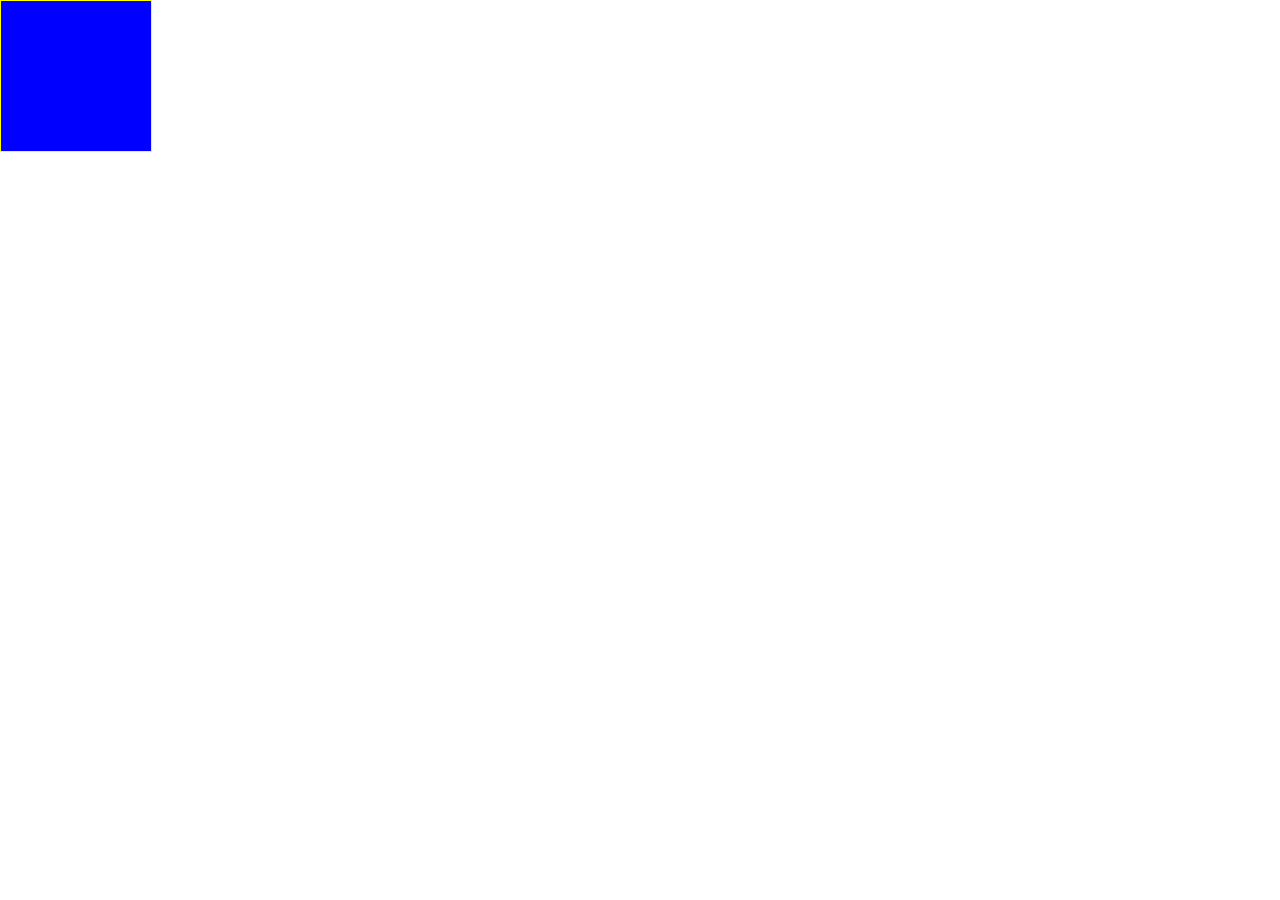
==== jquery插件/index.html @ 5c43ccaf "。" ====
<!doctype html>
<html lang="en">
<head>
	<meta charset="UTF-8">
	<title>Document</title>
	<link rel="stylesheet" href="./css/index.css">
	<script src="http://libs.baidu.com/jquery/2.0.0/jquery.js"></script> 
	<script src="./js/index.js" ></script>
</head>
<body>
	<div class="box"></div>
</body>
</html>
---- jquery插件/css/index.css ----
*{
	margin: 0;
	padding:0;
	list-style:none;
	text-decoration:none;
}
.box{
	width:150px;
	height: 150px;
	background: blue;
	border:1px solid  yellow;
}
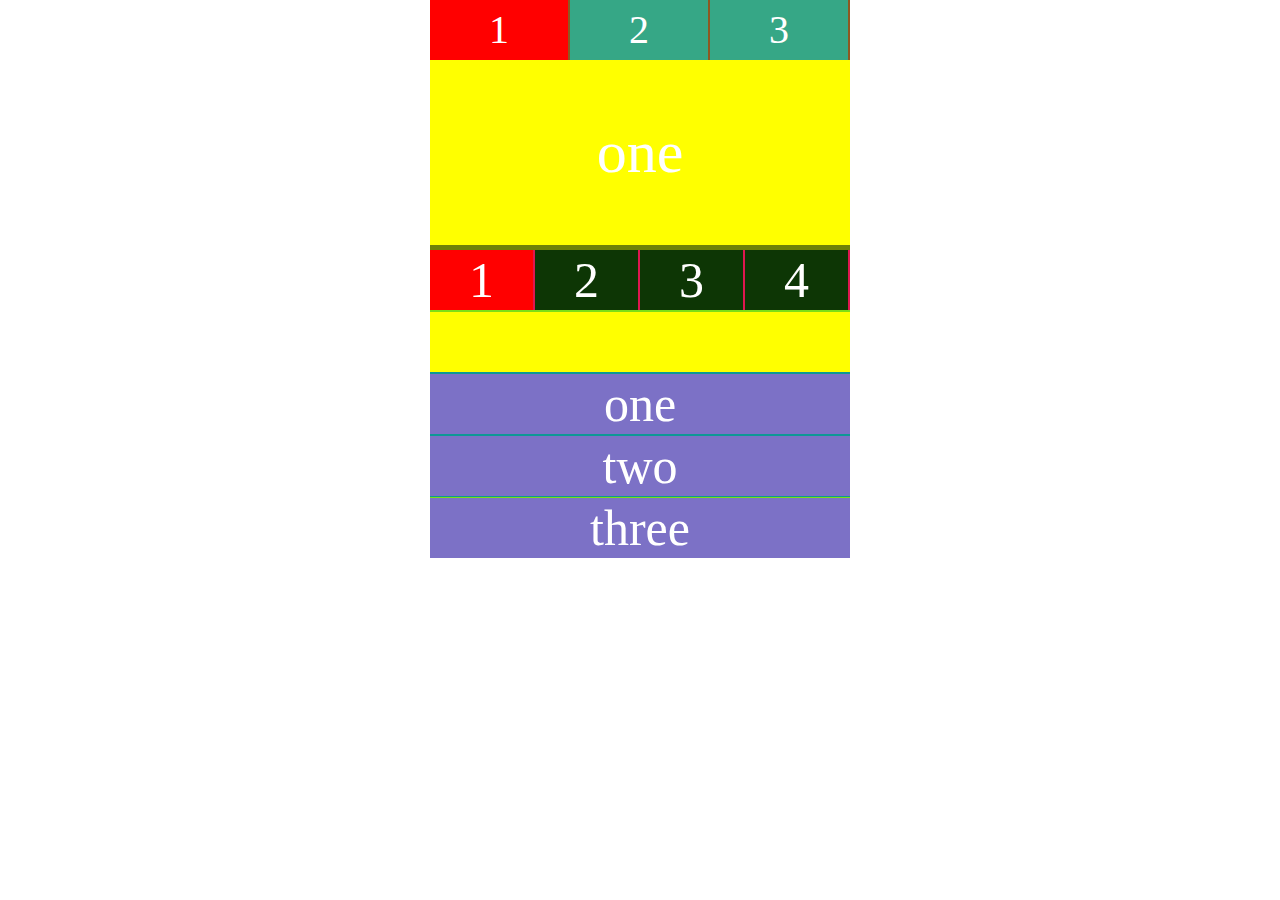
==== commit d8ed7630: "。" ====
--- a/jquery插件/index.html
+++ b/jquery插件/index.html
@@ -9,5 +9,33 @@
 </head>
 <body>
 	<div class="box"></div>
+	<div class=" tab" id="shang">
+		<ul class="title">
+			<li class="active ">1</li>
+			<li >2</li>
+			<li >3</li>
+		</ul>
+		<ul class="content">
+			<li class="active one">one</li>
+			<li calss="two">two</li>
+			<li class="three">three</li>
+		</ul>
+	</div>
+
+
+	<div class="tab2" id="xia">
+		<ul class="title">
+			<li class="active">1</li>
+			<li>2</li>
+			<li>3</li>
+			<li>4</li>
+		</ul>
+		<ul class="content">
+			<li class="active">one</li>
+			<li>two</li>
+			<li>three</li>
+			<li>four</li>
+		</ul>
+	</div>
 </body>
 </html>--- a/jquery插件/css/index.css
+++ b/jquery插件/css/index.css
@@ -1,12 +1,105 @@
-*{
-	margin: 0;
-	padding:0;
-	list-style:none;
-	text-decoration:none;
+* {
+  margin: 0;
+  padding: 0;
+  list-style: none;
+  text-decoration: none;
 }
-.box{
-	width:150px;
-	height: 150px;
-	background: blue;
-	border:1px solid  yellow;
-}+
+.tab {
+  width: 420px;
+  height: 250px;
+  margin: 0 auto;
+  background: #6F8108;
+}
+
+.tab .title {
+  width: 420px;
+  height: 60px;
+  background: #8E5821;
+}
+
+.tab .title li {
+  width: 138px;
+  height: 60px;
+  margin-right: 2px;
+  display: block;
+  float: left;
+  background: #36A786;
+  color: white;
+  font-size: 40px;
+  text-align: center;
+  line-height: 60px;
+}
+
+.tab .content {
+  position: relative;
+  width: 100%;
+  height: 185px;
+  background: #E07458;
+}
+
+.tab .content li {
+  width: 100%;
+  height: 100%;
+  display: block;
+  position: absolute;
+  top: 0;
+  left: 0;
+  background: #178BDE;
+  font-size: 60px;
+  color: white;
+  line-height: 185px;
+  text-align: center;
+}
+
+.tab2 {
+  width: 420px;
+  height: 250px;
+  margin: 0 auto;
+  background: #7CDE17;
+  font-size: 50px;
+}
+
+.tab2 .title {
+  width: 420px;
+  height: 60px;
+  background: #DE1750;
+}
+
+.tab2 .title li {
+  width: 103px;
+  height: 60px;
+  margin-right: 2px;
+  display: block;
+  float: left;
+  background: #0D3605;
+  line-height: 60px;
+  text-align: center;
+  color: #fff;
+}
+
+.tab2 .content {
+  width: 100%;
+  height: 185px;
+  background: #0D9895;
+}
+
+.tab2 .content li {
+  width: 100%;
+  height: 60px;
+  display: block;
+  margin-top: 2px;
+  background: #7C71C6;
+  line-height: 185px;
+  text-align: center;
+  color: #fff;
+}
+
+.title li.active {
+  background: red;
+}
+
+.content li.active {
+  background: yellow;
+  z-index: 1;
+}
